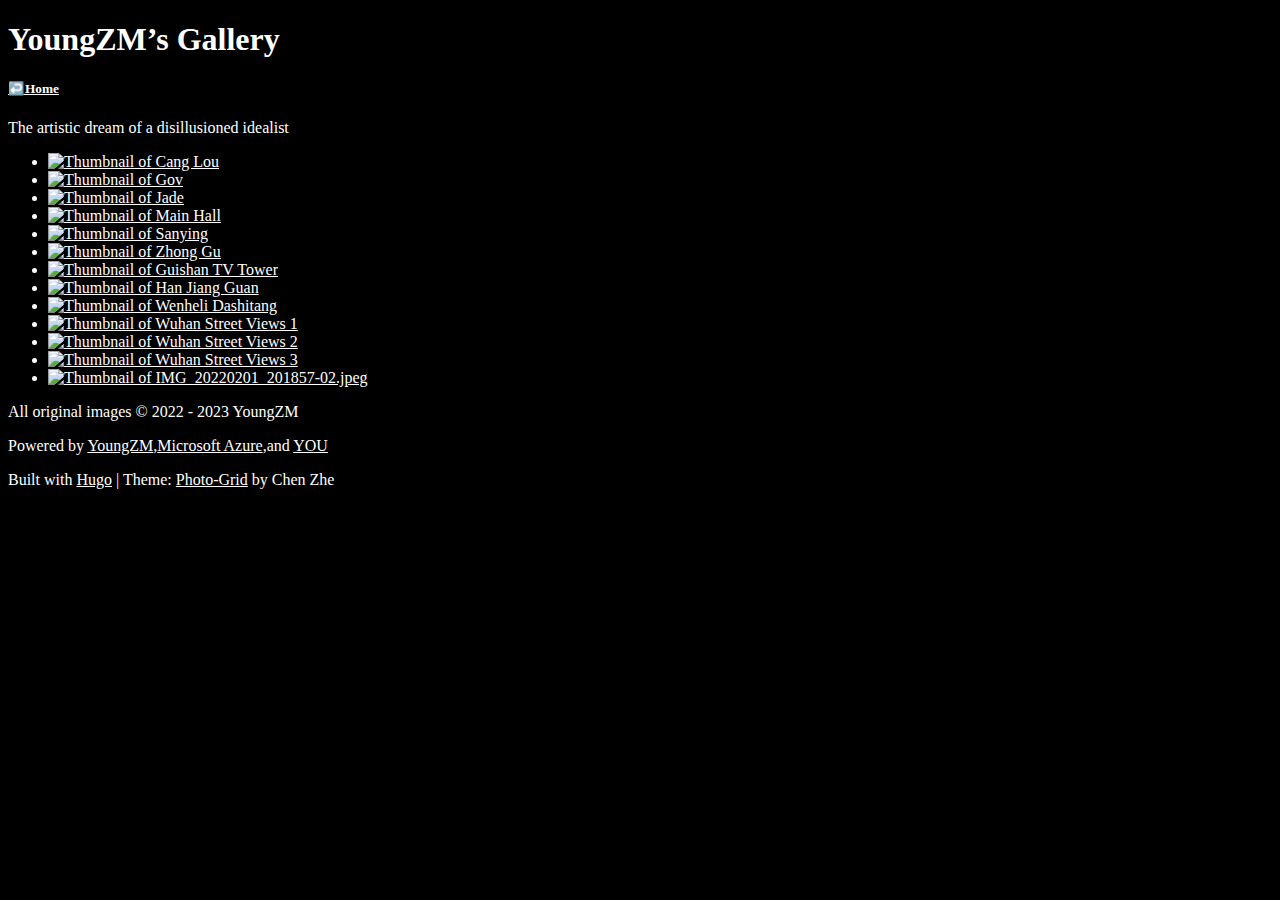
==== index.html @ 4d45a95e "deploy: youngzm339/hugo-gallery-deploy@5b8d497db329c28687cdbd434b5be86a34d26039" ====
<!DOCTYPE html>
<html lang="en-us">
	<head>
			<meta charset="UTF-8" />
		<meta http-equiv="X-UA-Compatible" content="IE=edge,chrome=1">
		<meta name="viewport" content="width=device-width, initial-scale=1.0">
		<title>YoungZM&#39;s Gallery</title>
		<meta name="description" content="The artistic dream of a disillusioned idealist" />
		<meta name="keywords" content="Hugo, Hugo theme, grid theme, gallery" />
		<meta name="author" content="YoungZM" />
		
		<meta name="generator" content="Hugo 0.110.0">
		<style>
		body {
			background: #000000;
			color: #FFFFFF;
		}
		a {
			color: #FFFFFF;
		}
		button {
			color: #FFFFFF;
		}
		</style>
		<link rel="stylesheet" type="text/css" href="https://fonts.googleapis.com/css?family=Lato:300,400,700" />
		<link rel="stylesheet" type="text/css" href="/css/default.min.css" />
		<link rel="stylesheet" type="text/css" href="/css/component.min.css" />
		
		<script src="/js/modernizr.custom.js"></script>

	
<script type="application/javascript">
var doNotTrack = false;
if (!doNotTrack) {
	(function(i,s,o,g,r,a,m){i['GoogleAnalyticsObject']=r;i[r]=i[r]||function(){
	(i[r].q=i[r].q||[]).push(arguments)},i[r].l=1*new Date();a=s.createElement(o),
	m=s.getElementsByTagName(o)[0];a.async=1;a.src=g;m.parentNode.insertBefore(a,m)
	})(window,document,'script','https://www.google-analytics.com/analytics.js','ga');
	ga('create', 'UA-170465513-1', 'auto');
	
	ga('send', 'pageview');
}
</script>
	</head>
	<body>
		<div class="container">	
							<header class="clearfix">
				<h1>YoungZM&rsquo;s Gallery</h1>
				<h5><a href="/">↩️Home</a></h5>
				<span style="text-align: center;">The artistic dream of a disillusioned idealist</span>
			</header>
			<div class="main">
				<ul id="og-grid" class="og-grid">
					<li>
						<a href="#" data-largesrc="/photo/2021-henan-museum/item304.jpg"
						data-title="Cang Lou"
						data-is-video="false"
						data-description=""
						 data-collection="2021-Henan-Museum"
						data-exif="<li>Xiaomi Redmi Note 7</li><li>S.S. 0.024995s</li><li>A. f/1.8</li><li>ISO 413</li><li>Taken at 2021-5-21 09:59</li>"><img class="lazy" data-src="/photo/2021-henan-museum/item304_hu1cefb9a18eff7c5864fa4cf7e523b60e_4931268_0x250_resize_q75_box.jpg" style="width:333px;" alt="Thumbnail of Cang Lou"/>
						</a>
					</li>
					<li>
						<a href="#" data-largesrc="/photo/2021-henan-museum/item219.jpg"
						data-title="Gov"
						data-is-video="false"
						data-description=""
						 data-collection="2021-Henan-Museum"
						data-exif="<li>Xiaomi Redmi Note 7</li><li>S.S. 0.007996s</li><li>A. f/1.8</li><li>ISO 436</li><li>Taken at 2021-5-21 10:46</li>"><img class="lazy" data-src="/photo/2021-henan-museum/item219_hu27002a6e3e2ff26f349b7cd6f21d5323_4354109_0x250_resize_q75_box.jpg" style="width:333px;" alt="Thumbnail of Gov"/>
						</a>
					</li>
					<li>
						<a href="#" data-largesrc="/photo/2021-henan-museum/item208.jpg"
						data-title="Jade"
						data-is-video="false"
						data-description=""
						 data-collection="2021-Henan-Museum"
						data-exif="<li>Xiaomi Redmi Note 7</li><li>S.S. 0.016656s</li><li>A. f/1.8</li><li>ISO 396</li><li>Taken at 2021-5-21 10:34</li>"><img class="lazy" data-src="/photo/2021-henan-museum/item208_huc741c69f7e198f8eee01d80633b1378d_4053137_0x250_resize_q75_box.jpg" style="width:333px;" alt="Thumbnail of Jade"/>
						</a>
					</li>
					<li>
						<a href="#" data-largesrc="/photo/2021-henan-museum/main-hall.jpg"
						data-title="Main Hall"
						data-is-video="false"
						data-description=""
						 data-collection="2021-Henan-Museum"
						data-exif="<li>Xiaomi Redmi Note 7</li><li>S.S. 0.007996s</li><li>A. f/1.8</li><li>ISO 189</li><li>Taken at 2021-5-21 09:51</li>"><img class="lazy" data-src="/photo/2021-henan-museum/main-hall_hua1b3e83f3f43bbb58b86e93b81e86def_4133175_0x250_resize_q75_box.jpg" style="width:333px;" alt="Thumbnail of Main Hall"/>
						</a>
					</li>
					<li>
						<a href="#" data-largesrc="/photo/2021-henan-museum/item302.jpg"
						data-title="Sanying"
						data-is-video="false"
						data-description=""
						 data-collection="2021-Henan-Museum"
						data-exif="<li>Xiaomi Redmi Note 7</li><li>S.S. 0.016656s</li><li>A. f/1.8</li><li>ISO 209</li><li>Taken at 2021-5-21 10:25</li>"><img class="lazy" data-src="/photo/2021-henan-museum/item302_hu2232cd008fb711e13370cb4274764689_4575422_0x250_resize_q75_box.jpg" style="width:333px;" alt="Thumbnail of Sanying"/>
						</a>
					</li>
					<li>
						<a href="#" data-largesrc="/photo/2021-henan-museum/item218.jpg"
						data-title="Zhong Gu"
						data-is-video="false"
						data-description=""
						 data-collection="2021-Henan-Museum"
						data-exif="<li>Xiaomi Redmi Note 7</li><li>S.S. 0.033323s</li><li>A. f/1.8</li><li>ISO 180</li><li>Taken at 2021-5-21 10:31</li>"><img class="lazy" data-src="/photo/2021-henan-museum/item218_hu542c53d6343911f0be669db02f512012_4735029_0x250_resize_q75_box.jpg" style="width:333px;" alt="Thumbnail of Zhong Gu"/>
						</a>
					</li>
					<li>
						<a href="#" data-largesrc="/photo/2021-wuhan-trip/item459.jpg"
						data-title="Guishan TV Tower"
						data-is-video="false"
						data-description=""
						 data-collection="2021-Wuhan-Trip"
						data-exif="<li>Xiaomi M2101K9C</li><li>S.S. 0.00022s</li><li>A. f/1.79</li><li>ISO 45</li><li>Taken at 2021-7-7 16:52</li>"><img class="lazy" data-src="/photo/2021-wuhan-trip/item459_hu4c0c2448df2a35a9c703a07d252bd534_2385881_0x250_resize_q75_box.jpg" style="width:334px;" alt="Thumbnail of Guishan TV Tower"/>
						</a>
					</li>
					<li>
						<a href="#" data-largesrc="/photo/2021-wuhan-trip/item367.jpg"
						data-title="Han Jiang Guan"
						data-is-video="false"
						data-description=""
						 data-collection="2021-Wuhan-Trip"
						data-exif="<li>Xiaomi M2101K9C</li><li>S.S. 0.008s</li><li>A. f/1.79</li><li>ISO 58</li><li>Taken at 2021-7-7 18:44</li>"><img class="lazy" data-src="/photo/2021-wuhan-trip/item367_hu241d218c7ae2d2143e0344cd7df02c43_4285690_0x250_resize_q75_box.jpg" style="width:334px;" alt="Thumbnail of Han Jiang Guan"/>
						</a>
					</li>
					<li>
						<a href="#" data-largesrc="/photo/2021-wuhan-trip/item568.jpg"
						data-title="Wenheli Dashitang"
						data-is-video="false"
						data-description=""
						 data-collection="2021-Wuhan-Trip"
						data-exif="<li>Xiaomi M2101K9C</li><li>S.S. 0.005972s</li><li>A. f/1.79</li><li>ISO 50</li><li>Taken at 2021-7-7 18:30</li>"><img class="lazy" data-src="/photo/2021-wuhan-trip/item568_hub222c3f3adc4704d42e109a000c5018b_4669324_0x250_resize_q75_box.jpg" style="width:334px;" alt="Thumbnail of Wenheli Dashitang"/>
						</a>
					</li>
					<li>
						<a href="#" data-largesrc="/photo/2021-wuhan-trip/item610.jpg"
						data-title="Wuhan Street Views 1"
						data-is-video="false"
						data-description=""
						 data-collection="2021-Wuhan-Trip"
						data-exif="<li>Xiaomi M2101K9C</li><li>S.S. 0.007884s</li><li>A. f/1.79</li><li>ISO 51</li><li>Taken at 2021-7-7 18:25</li>"><img class="lazy" data-src="/photo/2021-wuhan-trip/item610_hu2e4ecb0fe080d9f2da6f076b405ec167_5056903_0x250_resize_q75_box.jpg" style="width:334px;" alt="Thumbnail of Wuhan Street Views 1"/>
						</a>
					</li>
					<li>
						<a href="#" data-largesrc="/photo/2021-wuhan-trip/item669.jpg"
						data-title="Wuhan Street Views 2"
						data-is-video="false"
						data-description=""
						 data-collection="2021-Wuhan-Trip"
						data-exif="<li>Xiaomi M2101K9C</li><li>S.S. 0.002495s</li><li>A. f/1.79</li><li>ISO 49</li><li>Taken at 2021-7-8 10:45</li>"><img class="lazy" data-src="/photo/2021-wuhan-trip/item669_hu4acc87e3d85fd0e1ab5487d5c3b04c9f_5501176_0x250_resize_q75_box.jpg" style="width:334px;" alt="Thumbnail of Wuhan Street Views 2"/>
						</a>
					</li>
					<li>
						<a href="#" data-largesrc="/photo/2021-wuhan-trip/item845~2.jpg"
						data-title="Wuhan Street Views 3"
						data-is-video="false"
						data-description=""
						 data-collection="2021-Wuhan-Trip"
						data-exif="<li>Xiaomi M2101K9C</li><li>S.S. 0.005485s</li><li>A. f/1.79</li><li>ISO 63</li><li>Taken at 2021-7-7 18:02</li>"><img class="lazy" data-src="/photo/2021-wuhan-trip/item845~2_hu41756fc2dd6af9fa23702ac3cb8db586_772191_0x250_resize_q75_box.jpg" style="width:302px;" alt="Thumbnail of Wuhan Street Views 3"/>
						</a>
					</li>
					<li>
						<a href="#" data-largesrc="/photo/2022-springfestival/IMG_20220201_201857-02.jpeg"
						data-title="IMG_20220201_201857-02.jpeg"
						data-is-video="false"
						data-description=""
						 data-collection="2021-Wuhan-Trip"
						data-exif="<li>Xiaomi Redmi Note 7</li><li>S.S. 1/60s</li><li>A. f/1.8</li><li>ISO 217</li><li>Taken at 2022-2-1 20:18</li>"><img class="lazy" data-src="/photo/2022-springfestival/IMG_20220201_201857-02_hudb1438cceafd74378f553384df362512_1247840_0x250_resize_q75_box.jpeg" style="width:180px;" alt="Thumbnail of IMG_20220201_201857-02.jpeg"/>
						</a>
					</li></ul>
				<footer>
	<p>All original images © 2022 - 2023 YoungZM</p>
	<p>Powered by <a href="https://youngzm.com">YoungZM</a>,<a href="https://portal.azure.com/">Microsoft Azure</a>,and <a href="#">YOU</a></p>
	<p class="credits">Built with <a href="https://gohugo.io/" target="_blank">Hugo</a>
	| Theme: <a href="https://themes.gohugo.io/photo-grid/" target="_blank">Photo-Grid</a> by Chen Zhe
	</p>
</footer>
			</div>
		</div>
				<script src="https://ajax.aspnetcdn.com/ajax/jQuery/jquery-3.5.1.min.js"></script>
		<script src="/js/main.min.js"></script>

	</body>
</html>
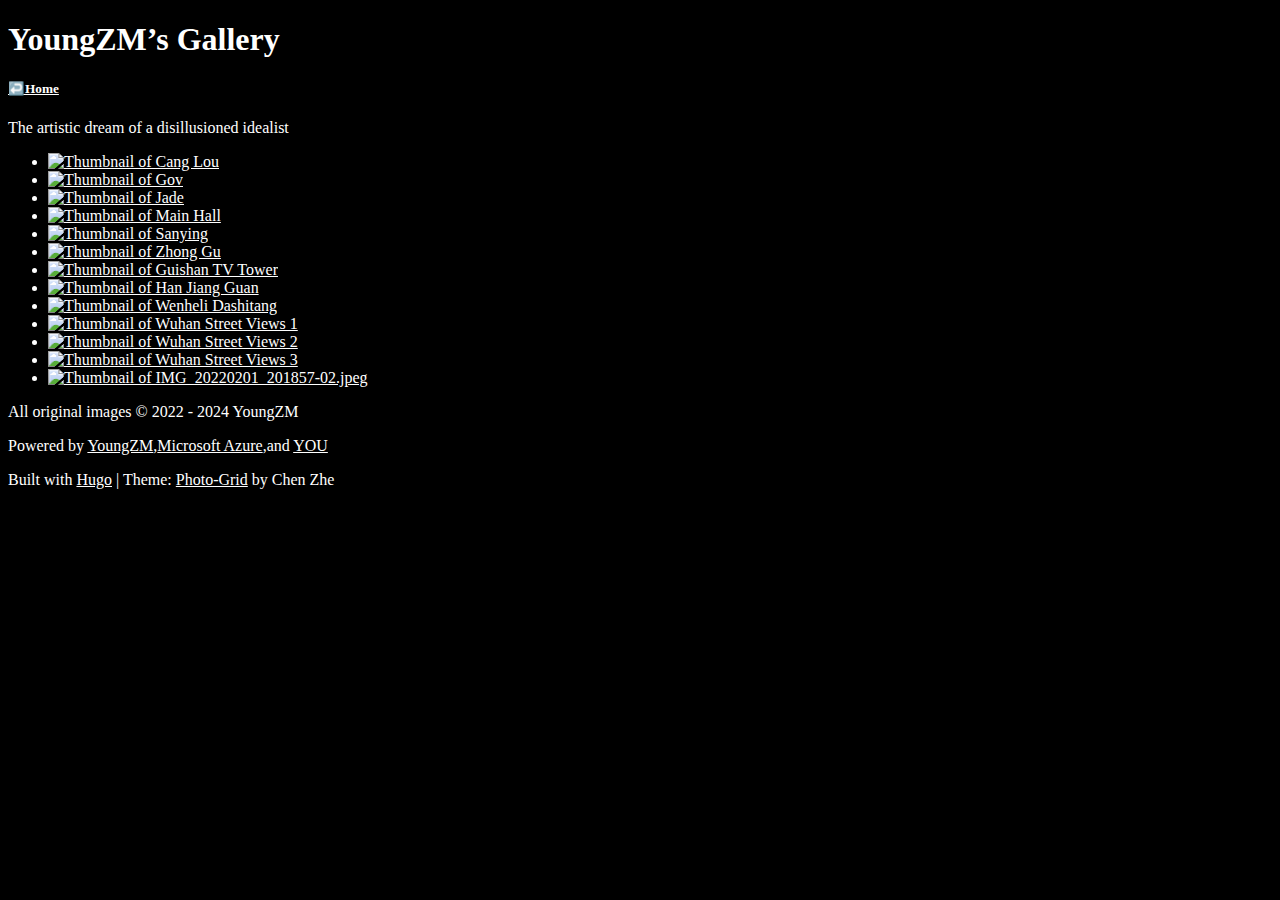
==== commit 0118b5f8: "fixconfig.toml youngzm339/gallery@ef2fcd8b160b9c8590bd1a76df3fc80f09d90829" ====
--- a/index.html
+++ b/index.html
@@ -9,7 +9,7 @@
 		<meta name="keywords" content="Hugo, Hugo theme, grid theme, gallery" />
 		<meta name="author" content="YoungZM" />
 		
-		<meta name="generator" content="Hugo 0.110.0">
+		<meta name="generator" content="Hugo 0.122.0">
 		<style>
 		body {
 			background: #000000;
@@ -23,13 +23,13 @@
 		}
 		</style>
 		<link rel="stylesheet" type="text/css" href="https://fonts.googleapis.com/css?family=Lato:300,400,700" />
-		<link rel="stylesheet" type="text/css" href="/css/default.min.css" />
-		<link rel="stylesheet" type="text/css" href="/css/component.min.css" />
+		<link rel="stylesheet" type="text/css" href="/gallery/css/default.min.css" />
+		<link rel="stylesheet" type="text/css" href="/gallery/css/component.min.css" />
 		
-		<script src="/js/modernizr.custom.js"></script>
+		<script src="/gallery/js/modernizr.custom.js"></script>
 
 	
-<script type="application/javascript">
+<script>
 var doNotTrack = false;
 if (!doNotTrack) {
 	(function(i,s,o,g,r,a,m){i['GoogleAnalyticsObject']=r;i[r]=i[r]||function(){
@@ -52,124 +52,124 @@
 			<div class="main">
 				<ul id="og-grid" class="og-grid">
 					<li>
-						<a href="#" data-largesrc="/photo/2021-henan-museum/item304.jpg"
+						<a href="#" data-largesrc="/gallery/photo/2021-henan-museum/item304.jpg"
 						data-title="Cang Lou"
 						data-is-video="false"
 						data-description=""
 						 data-collection="2021-Henan-Museum"
-						data-exif="<li>Xiaomi Redmi Note 7</li><li>S.S. 0.024995s</li><li>A. f/1.8</li><li>ISO 413</li><li>Taken at 2021-5-21 09:59</li>"><img class="lazy" data-src="/photo/2021-henan-museum/item304_hu1cefb9a18eff7c5864fa4cf7e523b60e_4931268_0x250_resize_q75_box.jpg" style="width:333px;" alt="Thumbnail of Cang Lou"/>
+						data-exif="<li>Xiaomi Redmi Note 7</li><li>S.S. 4999/200000s</li><li>A. f/1.8</li><li>ISO 413</li><li>Taken at 2021-5-21 09:59</li>"><img class="lazy" data-src="/gallery/photo/2021-henan-museum/item304_hu1cefb9a18eff7c5864fa4cf7e523b60e_4931268_0x250_resize_q75_box.jpg" style="width:333px;" alt="Thumbnail of Cang Lou"/>
 						</a>
 					</li>
 					<li>
-						<a href="#" data-largesrc="/photo/2021-henan-museum/item219.jpg"
+						<a href="#" data-largesrc="/gallery/photo/2021-henan-museum/item219.jpg"
 						data-title="Gov"
 						data-is-video="false"
 						data-description=""
 						 data-collection="2021-Henan-Museum"
-						data-exif="<li>Xiaomi Redmi Note 7</li><li>S.S. 0.007996s</li><li>A. f/1.8</li><li>ISO 436</li><li>Taken at 2021-5-21 10:46</li>"><img class="lazy" data-src="/photo/2021-henan-museum/item219_hu27002a6e3e2ff26f349b7cd6f21d5323_4354109_0x250_resize_q75_box.jpg" style="width:333px;" alt="Thumbnail of Gov"/>
+						data-exif="<li>Xiaomi Redmi Note 7</li><li>S.S. 1999/250000s</li><li>A. f/1.8</li><li>ISO 436</li><li>Taken at 2021-5-21 10:46</li>"><img class="lazy" data-src="/gallery/photo/2021-henan-museum/item219_hu27002a6e3e2ff26f349b7cd6f21d5323_4354109_0x250_resize_q75_box.jpg" style="width:333px;" alt="Thumbnail of Gov"/>
 						</a>
 					</li>
 					<li>
-						<a href="#" data-largesrc="/photo/2021-henan-museum/item208.jpg"
+						<a href="#" data-largesrc="/gallery/photo/2021-henan-museum/item208.jpg"
 						data-title="Jade"
 						data-is-video="false"
 						data-description=""
 						 data-collection="2021-Henan-Museum"
-						data-exif="<li>Xiaomi Redmi Note 7</li><li>S.S. 0.016656s</li><li>A. f/1.8</li><li>ISO 396</li><li>Taken at 2021-5-21 10:34</li>"><img class="lazy" data-src="/photo/2021-henan-museum/item208_huc741c69f7e198f8eee01d80633b1378d_4053137_0x250_resize_q75_box.jpg" style="width:333px;" alt="Thumbnail of Jade"/>
+						data-exif="<li>Xiaomi Redmi Note 7</li><li>S.S. 1041/62500s</li><li>A. f/1.8</li><li>ISO 396</li><li>Taken at 2021-5-21 10:34</li>"><img class="lazy" data-src="/gallery/photo/2021-henan-museum/item208_huc741c69f7e198f8eee01d80633b1378d_4053137_0x250_resize_q75_box.jpg" style="width:333px;" alt="Thumbnail of Jade"/>
 						</a>
 					</li>
 					<li>
-						<a href="#" data-largesrc="/photo/2021-henan-museum/main-hall.jpg"
+						<a href="#" data-largesrc="/gallery/photo/2021-henan-museum/main-hall.jpg"
 						data-title="Main Hall"
 						data-is-video="false"
 						data-description=""
 						 data-collection="2021-Henan-Museum"
-						data-exif="<li>Xiaomi Redmi Note 7</li><li>S.S. 0.007996s</li><li>A. f/1.8</li><li>ISO 189</li><li>Taken at 2021-5-21 09:51</li>"><img class="lazy" data-src="/photo/2021-henan-museum/main-hall_hua1b3e83f3f43bbb58b86e93b81e86def_4133175_0x250_resize_q75_box.jpg" style="width:333px;" alt="Thumbnail of Main Hall"/>
+						data-exif="<li>Xiaomi Redmi Note 7</li><li>S.S. 1999/250000s</li><li>A. f/1.8</li><li>ISO 189</li><li>Taken at 2021-5-21 09:51</li>"><img class="lazy" data-src="/gallery/photo/2021-henan-museum/main-hall_hua1b3e83f3f43bbb58b86e93b81e86def_4133175_0x250_resize_q75_box.jpg" style="width:333px;" alt="Thumbnail of Main Hall"/>
 						</a>
 					</li>
 					<li>
-						<a href="#" data-largesrc="/photo/2021-henan-museum/item302.jpg"
+						<a href="#" data-largesrc="/gallery/photo/2021-henan-museum/item302.jpg"
 						data-title="Sanying"
 						data-is-video="false"
 						data-description=""
 						 data-collection="2021-Henan-Museum"
-						data-exif="<li>Xiaomi Redmi Note 7</li><li>S.S. 0.016656s</li><li>A. f/1.8</li><li>ISO 209</li><li>Taken at 2021-5-21 10:25</li>"><img class="lazy" data-src="/photo/2021-henan-museum/item302_hu2232cd008fb711e13370cb4274764689_4575422_0x250_resize_q75_box.jpg" style="width:333px;" alt="Thumbnail of Sanying"/>
+						data-exif="<li>Xiaomi Redmi Note 7</li><li>S.S. 1041/62500s</li><li>A. f/1.8</li><li>ISO 209</li><li>Taken at 2021-5-21 10:25</li>"><img class="lazy" data-src="/gallery/photo/2021-henan-museum/item302_hu2232cd008fb711e13370cb4274764689_4575422_0x250_resize_q75_box.jpg" style="width:333px;" alt="Thumbnail of Sanying"/>
 						</a>
 					</li>
 					<li>
-						<a href="#" data-largesrc="/photo/2021-henan-museum/item218.jpg"
+						<a href="#" data-largesrc="/gallery/photo/2021-henan-museum/item218.jpg"
 						data-title="Zhong Gu"
 						data-is-video="false"
 						data-description=""
 						 data-collection="2021-Henan-Museum"
-						data-exif="<li>Xiaomi Redmi Note 7</li><li>S.S. 0.033323s</li><li>A. f/1.8</li><li>ISO 180</li><li>Taken at 2021-5-21 10:31</li>"><img class="lazy" data-src="/photo/2021-henan-museum/item218_hu542c53d6343911f0be669db02f512012_4735029_0x250_resize_q75_box.jpg" style="width:333px;" alt="Thumbnail of Zhong Gu"/>
+						data-exif="<li>Xiaomi Redmi Note 7</li><li>S.S. 33323/1000000s</li><li>A. f/1.8</li><li>ISO 180</li><li>Taken at 2021-5-21 10:31</li>"><img class="lazy" data-src="/gallery/photo/2021-henan-museum/item218_hu542c53d6343911f0be669db02f512012_4735029_0x250_resize_q75_box.jpg" style="width:333px;" alt="Thumbnail of Zhong Gu"/>
 						</a>
 					</li>
 					<li>
-						<a href="#" data-largesrc="/photo/2021-wuhan-trip/item459.jpg"
+						<a href="#" data-largesrc="/gallery/photo/2021-wuhan-trip/item459.jpg"
 						data-title="Guishan TV Tower"
 						data-is-video="false"
 						data-description=""
 						 data-collection="2021-Wuhan-Trip"
-						data-exif="<li>Xiaomi M2101K9C</li><li>S.S. 0.00022s</li><li>A. f/1.79</li><li>ISO 45</li><li>Taken at 2021-7-7 16:52</li>"><img class="lazy" data-src="/photo/2021-wuhan-trip/item459_hu4c0c2448df2a35a9c703a07d252bd534_2385881_0x250_resize_q75_box.jpg" style="width:334px;" alt="Thumbnail of Guishan TV Tower"/>
+						data-exif="<li>Xiaomi M2101K9C</li><li>S.S. 11/50000s</li><li>A. f/1.79</li><li>ISO 45</li><li>Taken at 2021-7-7 16:52</li>"><img class="lazy" data-src="/gallery/photo/2021-wuhan-trip/item459_hu4c0c2448df2a35a9c703a07d252bd534_2385881_0x250_resize_q75_box.jpg" style="width:334px;" alt="Thumbnail of Guishan TV Tower"/>
 						</a>
 					</li>
 					<li>
-						<a href="#" data-largesrc="/photo/2021-wuhan-trip/item367.jpg"
+						<a href="#" data-largesrc="/gallery/photo/2021-wuhan-trip/item367.jpg"
 						data-title="Han Jiang Guan"
 						data-is-video="false"
 						data-description=""
 						 data-collection="2021-Wuhan-Trip"
-						data-exif="<li>Xiaomi M2101K9C</li><li>S.S. 0.008s</li><li>A. f/1.79</li><li>ISO 58</li><li>Taken at 2021-7-7 18:44</li>"><img class="lazy" data-src="/photo/2021-wuhan-trip/item367_hu241d218c7ae2d2143e0344cd7df02c43_4285690_0x250_resize_q75_box.jpg" style="width:334px;" alt="Thumbnail of Han Jiang Guan"/>
+						data-exif="<li>Xiaomi M2101K9C</li><li>S.S. 1/125s</li><li>A. f/1.79</li><li>ISO 58</li><li>Taken at 2021-7-7 18:44</li>"><img class="lazy" data-src="/gallery/photo/2021-wuhan-trip/item367_hu241d218c7ae2d2143e0344cd7df02c43_4285690_0x250_resize_q75_box.jpg" style="width:334px;" alt="Thumbnail of Han Jiang Guan"/>
 						</a>
 					</li>
 					<li>
-						<a href="#" data-largesrc="/photo/2021-wuhan-trip/item568.jpg"
+						<a href="#" data-largesrc="/gallery/photo/2021-wuhan-trip/item568.jpg"
 						data-title="Wenheli Dashitang"
 						data-is-video="false"
 						data-description=""
 						 data-collection="2021-Wuhan-Trip"
-						data-exif="<li>Xiaomi M2101K9C</li><li>S.S. 0.005972s</li><li>A. f/1.79</li><li>ISO 50</li><li>Taken at 2021-7-7 18:30</li>"><img class="lazy" data-src="/photo/2021-wuhan-trip/item568_hub222c3f3adc4704d42e109a000c5018b_4669324_0x250_resize_q75_box.jpg" style="width:334px;" alt="Thumbnail of Wenheli Dashitang"/>
+						data-exif="<li>Xiaomi M2101K9C</li><li>S.S. 1493/250000s</li><li>A. f/1.79</li><li>ISO 50</li><li>Taken at 2021-7-7 18:30</li>"><img class="lazy" data-src="/gallery/photo/2021-wuhan-trip/item568_hub222c3f3adc4704d42e109a000c5018b_4669324_0x250_resize_q75_box.jpg" style="width:334px;" alt="Thumbnail of Wenheli Dashitang"/>
 						</a>
 					</li>
 					<li>
-						<a href="#" data-largesrc="/photo/2021-wuhan-trip/item610.jpg"
+						<a href="#" data-largesrc="/gallery/photo/2021-wuhan-trip/item610.jpg"
 						data-title="Wuhan Street Views 1"
 						data-is-video="false"
 						data-description=""
 						 data-collection="2021-Wuhan-Trip"
-						data-exif="<li>Xiaomi M2101K9C</li><li>S.S. 0.007884s</li><li>A. f/1.79</li><li>ISO 51</li><li>Taken at 2021-7-7 18:25</li>"><img class="lazy" data-src="/photo/2021-wuhan-trip/item610_hu2e4ecb0fe080d9f2da6f076b405ec167_5056903_0x250_resize_q75_box.jpg" style="width:334px;" alt="Thumbnail of Wuhan Street Views 1"/>
+						data-exif="<li>Xiaomi M2101K9C</li><li>S.S. 1971/250000s</li><li>A. f/1.79</li><li>ISO 51</li><li>Taken at 2021-7-7 18:25</li>"><img class="lazy" data-src="/gallery/photo/2021-wuhan-trip/item610_hu2e4ecb0fe080d9f2da6f076b405ec167_5056903_0x250_resize_q75_box.jpg" style="width:334px;" alt="Thumbnail of Wuhan Street Views 1"/>
 						</a>
 					</li>
 					<li>
-						<a href="#" data-largesrc="/photo/2021-wuhan-trip/item669.jpg"
+						<a href="#" data-largesrc="/gallery/photo/2021-wuhan-trip/item669.jpg"
 						data-title="Wuhan Street Views 2"
 						data-is-video="false"
 						data-description=""
 						 data-collection="2021-Wuhan-Trip"
-						data-exif="<li>Xiaomi M2101K9C</li><li>S.S. 0.002495s</li><li>A. f/1.79</li><li>ISO 49</li><li>Taken at 2021-7-8 10:45</li>"><img class="lazy" data-src="/photo/2021-wuhan-trip/item669_hu4acc87e3d85fd0e1ab5487d5c3b04c9f_5501176_0x250_resize_q75_box.jpg" style="width:334px;" alt="Thumbnail of Wuhan Street Views 2"/>
+						data-exif="<li>Xiaomi M2101K9C</li><li>S.S. 499/200000s</li><li>A. f/1.79</li><li>ISO 49</li><li>Taken at 2021-7-8 10:45</li>"><img class="lazy" data-src="/gallery/photo/2021-wuhan-trip/item669_hu4acc87e3d85fd0e1ab5487d5c3b04c9f_5501176_0x250_resize_q75_box.jpg" style="width:334px;" alt="Thumbnail of Wuhan Street Views 2"/>
 						</a>
 					</li>
 					<li>
-						<a href="#" data-largesrc="/photo/2021-wuhan-trip/item845~2.jpg"
+						<a href="#" data-largesrc="/gallery/photo/2021-wuhan-trip/item845~2.jpg"
 						data-title="Wuhan Street Views 3"
 						data-is-video="false"
 						data-description=""
 						 data-collection="2021-Wuhan-Trip"
-						data-exif="<li>Xiaomi M2101K9C</li><li>S.S. 0.005485s</li><li>A. f/1.79</li><li>ISO 63</li><li>Taken at 2021-7-7 18:02</li>"><img class="lazy" data-src="/photo/2021-wuhan-trip/item845~2_hu41756fc2dd6af9fa23702ac3cb8db586_772191_0x250_resize_q75_box.jpg" style="width:302px;" alt="Thumbnail of Wuhan Street Views 3"/>
+						data-exif="<li>Xiaomi M2101K9C</li><li>S.S. 1097/200000s</li><li>A. f/1.79</li><li>ISO 63</li><li>Taken at 2021-7-7 18:02</li>"><img class="lazy" data-src="/gallery/photo/2021-wuhan-trip/item845~2_hu41756fc2dd6af9fa23702ac3cb8db586_772191_0x250_resize_q75_box.jpg" style="width:302px;" alt="Thumbnail of Wuhan Street Views 3"/>
 						</a>
 					</li>
 					<li>
-						<a href="#" data-largesrc="/photo/2022-springfestival/IMG_20220201_201857-02.jpeg"
+						<a href="#" data-largesrc="/gallery/photo/2022-springfestival/IMG_20220201_201857-02.jpeg"
 						data-title="IMG_20220201_201857-02.jpeg"
 						data-is-video="false"
 						data-description=""
 						 data-collection="2021-Wuhan-Trip"
-						data-exif="<li>Xiaomi Redmi Note 7</li><li>S.S. 1/60s</li><li>A. f/1.8</li><li>ISO 217</li><li>Taken at 2022-2-1 20:18</li>"><img class="lazy" data-src="/photo/2022-springfestival/IMG_20220201_201857-02_hudb1438cceafd74378f553384df362512_1247840_0x250_resize_q75_box.jpeg" style="width:180px;" alt="Thumbnail of IMG_20220201_201857-02.jpeg"/>
+						data-exif="<li>Xiaomi Redmi Note 7</li><li>S.S. 1/60s</li><li>A. f/1.8</li><li>ISO 217</li><li>Taken at 2022-2-1 20:18</li>"><img class="lazy" data-src="/gallery/photo/2022-springfestival/IMG_20220201_201857-02_hudb1438cceafd74378f553384df362512_1247840_0x250_resize_q75_box.jpeg" style="width:180px;" alt="Thumbnail of IMG_20220201_201857-02.jpeg"/>
 						</a>
 					</li></ul>
 				<footer>
-	<p>All original images © 2022 - 2023 YoungZM</p>
+	<p>All original images © 2022 - 2024 YoungZM</p>
 	<p>Powered by <a href="https://youngzm.com">YoungZM</a>,<a href="https://portal.azure.com/">Microsoft Azure</a>,and <a href="#">YOU</a></p>
 	<p class="credits">Built with <a href="https://gohugo.io/" target="_blank">Hugo</a>
 	| Theme: <a href="https://themes.gohugo.io/photo-grid/" target="_blank">Photo-Grid</a> by Chen Zhe
@@ -178,7 +178,7 @@
 			</div>
 		</div>
 				<script src="https://ajax.aspnetcdn.com/ajax/jQuery/jquery-3.5.1.min.js"></script>
-		<script src="/js/main.min.js"></script>
+		<script src="/gallery/js/main.min.js"></script>
 
 	</body>
 </html>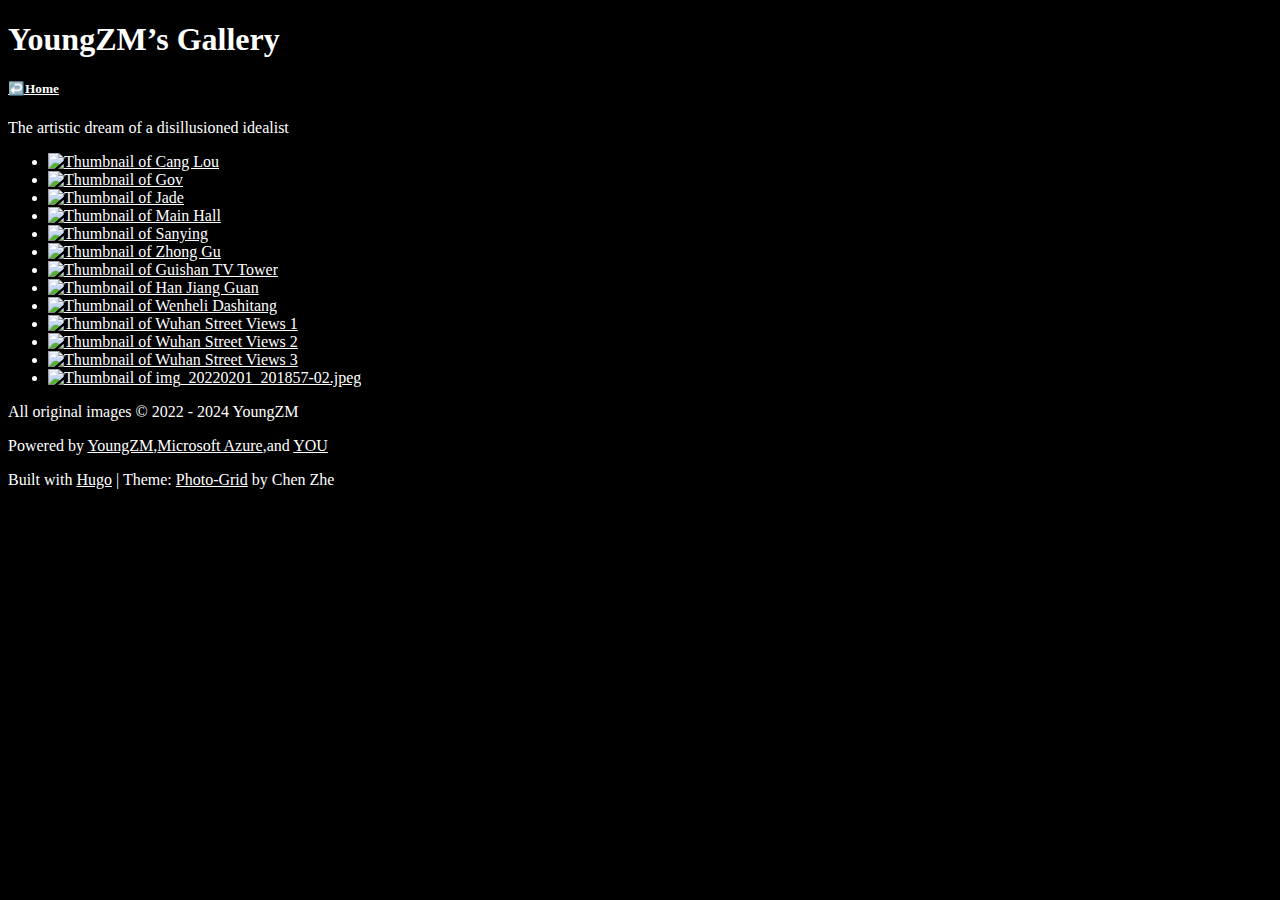
==== commit c7f5faa7: "fix:config.toml youngzm339/gallery@3464acc9ff336c9f2a6db86725f9fb5c163a81bd" ====
--- a/index.html
+++ b/index.html
@@ -9,7 +9,7 @@
 		<meta name="keywords" content="Hugo, Hugo theme, grid theme, gallery" />
 		<meta name="author" content="YoungZM" />
 		
-		<meta name="generator" content="Hugo 0.122.0">
+		<meta name="generator" content="Hugo 0.123.2">
 		<style>
 		body {
 			background: #000000;
@@ -23,10 +23,10 @@
 		}
 		</style>
 		<link rel="stylesheet" type="text/css" href="https://fonts.googleapis.com/css?family=Lato:300,400,700" />
-		<link rel="stylesheet" type="text/css" href="/gallery/css/default.min.css" />
-		<link rel="stylesheet" type="text/css" href="/gallery/css/component.min.css" />
+		<link rel="stylesheet" type="text/css" href="./css/default.min.css" />
+		<link rel="stylesheet" type="text/css" href="./css/component.min.css" />
 		
-		<script src="/gallery/js/modernizr.custom.js"></script>
+		<script src="/js/modernizr.custom.js"></script>
 
 	
 <script>
@@ -52,120 +52,120 @@
 			<div class="main">
 				<ul id="og-grid" class="og-grid">
 					<li>
-						<a href="#" data-largesrc="/gallery/photo/2021-henan-museum/item304.jpg"
+						<a href="#" data-largesrc="./photo/2021-henan-museum/item304.jpg"
 						data-title="Cang Lou"
 						data-is-video="false"
 						data-description=""
 						 data-collection="2021-Henan-Museum"
-						data-exif="<li>Xiaomi Redmi Note 7</li><li>S.S. 4999/200000s</li><li>A. f/1.8</li><li>ISO 413</li><li>Taken at 2021-5-21 09:59</li>"><img class="lazy" data-src="/gallery/photo/2021-henan-museum/item304_hu1cefb9a18eff7c5864fa4cf7e523b60e_4931268_0x250_resize_q75_box.jpg" style="width:333px;" alt="Thumbnail of Cang Lou"/>
+						data-exif="<li>Xiaomi Redmi Note 7</li><li>S.S. 4999/200000s</li><li>A. f/1.8</li><li>ISO 413</li><li>Taken at 2021-5-21 09:59</li>"><img class="lazy" data-src="./photo/2021-henan-museum/item304_hu1cefb9a18eff7c5864fa4cf7e523b60e_4931268_0x250_resize_q75_box.jpg" style="width:333px;" alt="Thumbnail of Cang Lou"/>
 						</a>
 					</li>
 					<li>
-						<a href="#" data-largesrc="/gallery/photo/2021-henan-museum/item219.jpg"
+						<a href="#" data-largesrc="./photo/2021-henan-museum/item219.jpg"
 						data-title="Gov"
 						data-is-video="false"
 						data-description=""
 						 data-collection="2021-Henan-Museum"
-						data-exif="<li>Xiaomi Redmi Note 7</li><li>S.S. 1999/250000s</li><li>A. f/1.8</li><li>ISO 436</li><li>Taken at 2021-5-21 10:46</li>"><img class="lazy" data-src="/gallery/photo/2021-henan-museum/item219_hu27002a6e3e2ff26f349b7cd6f21d5323_4354109_0x250_resize_q75_box.jpg" style="width:333px;" alt="Thumbnail of Gov"/>
+						data-exif="<li>Xiaomi Redmi Note 7</li><li>S.S. 1999/250000s</li><li>A. f/1.8</li><li>ISO 436</li><li>Taken at 2021-5-21 10:46</li>"><img class="lazy" data-src="./photo/2021-henan-museum/item219_hu27002a6e3e2ff26f349b7cd6f21d5323_4354109_0x250_resize_q75_box.jpg" style="width:333px;" alt="Thumbnail of Gov"/>
 						</a>
 					</li>
 					<li>
-						<a href="#" data-largesrc="/gallery/photo/2021-henan-museum/item208.jpg"
+						<a href="#" data-largesrc="./photo/2021-henan-museum/item208.jpg"
 						data-title="Jade"
 						data-is-video="false"
 						data-description=""
 						 data-collection="2021-Henan-Museum"
-						data-exif="<li>Xiaomi Redmi Note 7</li><li>S.S. 1041/62500s</li><li>A. f/1.8</li><li>ISO 396</li><li>Taken at 2021-5-21 10:34</li>"><img class="lazy" data-src="/gallery/photo/2021-henan-museum/item208_huc741c69f7e198f8eee01d80633b1378d_4053137_0x250_resize_q75_box.jpg" style="width:333px;" alt="Thumbnail of Jade"/>
+						data-exif="<li>Xiaomi Redmi Note 7</li><li>S.S. 1041/62500s</li><li>A. f/1.8</li><li>ISO 396</li><li>Taken at 2021-5-21 10:34</li>"><img class="lazy" data-src="./photo/2021-henan-museum/item208_huc741c69f7e198f8eee01d80633b1378d_4053137_0x250_resize_q75_box.jpg" style="width:333px;" alt="Thumbnail of Jade"/>
 						</a>
 					</li>
 					<li>
-						<a href="#" data-largesrc="/gallery/photo/2021-henan-museum/main-hall.jpg"
+						<a href="#" data-largesrc="./photo/2021-henan-museum/main-hall.jpg"
 						data-title="Main Hall"
 						data-is-video="false"
 						data-description=""
 						 data-collection="2021-Henan-Museum"
-						data-exif="<li>Xiaomi Redmi Note 7</li><li>S.S. 1999/250000s</li><li>A. f/1.8</li><li>ISO 189</li><li>Taken at 2021-5-21 09:51</li>"><img class="lazy" data-src="/gallery/photo/2021-henan-museum/main-hall_hua1b3e83f3f43bbb58b86e93b81e86def_4133175_0x250_resize_q75_box.jpg" style="width:333px;" alt="Thumbnail of Main Hall"/>
+						data-exif="<li>Xiaomi Redmi Note 7</li><li>S.S. 1999/250000s</li><li>A. f/1.8</li><li>ISO 189</li><li>Taken at 2021-5-21 09:51</li>"><img class="lazy" data-src="./photo/2021-henan-museum/main-hall_hua1b3e83f3f43bbb58b86e93b81e86def_4133175_0x250_resize_q75_box.jpg" style="width:333px;" alt="Thumbnail of Main Hall"/>
 						</a>
 					</li>
 					<li>
-						<a href="#" data-largesrc="/gallery/photo/2021-henan-museum/item302.jpg"
+						<a href="#" data-largesrc="./photo/2021-henan-museum/item302.jpg"
 						data-title="Sanying"
 						data-is-video="false"
 						data-description=""
 						 data-collection="2021-Henan-Museum"
-						data-exif="<li>Xiaomi Redmi Note 7</li><li>S.S. 1041/62500s</li><li>A. f/1.8</li><li>ISO 209</li><li>Taken at 2021-5-21 10:25</li>"><img class="lazy" data-src="/gallery/photo/2021-henan-museum/item302_hu2232cd008fb711e13370cb4274764689_4575422_0x250_resize_q75_box.jpg" style="width:333px;" alt="Thumbnail of Sanying"/>
+						data-exif="<li>Xiaomi Redmi Note 7</li><li>S.S. 1041/62500s</li><li>A. f/1.8</li><li>ISO 209</li><li>Taken at 2021-5-21 10:25</li>"><img class="lazy" data-src="./photo/2021-henan-museum/item302_hu2232cd008fb711e13370cb4274764689_4575422_0x250_resize_q75_box.jpg" style="width:333px;" alt="Thumbnail of Sanying"/>
 						</a>
 					</li>
 					<li>
-						<a href="#" data-largesrc="/gallery/photo/2021-henan-museum/item218.jpg"
+						<a href="#" data-largesrc="./photo/2021-henan-museum/item218.jpg"
 						data-title="Zhong Gu"
 						data-is-video="false"
 						data-description=""
 						 data-collection="2021-Henan-Museum"
-						data-exif="<li>Xiaomi Redmi Note 7</li><li>S.S. 33323/1000000s</li><li>A. f/1.8</li><li>ISO 180</li><li>Taken at 2021-5-21 10:31</li>"><img class="lazy" data-src="/gallery/photo/2021-henan-museum/item218_hu542c53d6343911f0be669db02f512012_4735029_0x250_resize_q75_box.jpg" style="width:333px;" alt="Thumbnail of Zhong Gu"/>
+						data-exif="<li>Xiaomi Redmi Note 7</li><li>S.S. 33323/1000000s</li><li>A. f/1.8</li><li>ISO 180</li><li>Taken at 2021-5-21 10:31</li>"><img class="lazy" data-src="./photo/2021-henan-museum/item218_hu542c53d6343911f0be669db02f512012_4735029_0x250_resize_q75_box.jpg" style="width:333px;" alt="Thumbnail of Zhong Gu"/>
 						</a>
 					</li>
 					<li>
-						<a href="#" data-largesrc="/gallery/photo/2021-wuhan-trip/item459.jpg"
+						<a href="#" data-largesrc="./photo/2021-wuhan-trip/item459.jpg"
 						data-title="Guishan TV Tower"
 						data-is-video="false"
 						data-description=""
 						 data-collection="2021-Wuhan-Trip"
-						data-exif="<li>Xiaomi M2101K9C</li><li>S.S. 11/50000s</li><li>A. f/1.79</li><li>ISO 45</li><li>Taken at 2021-7-7 16:52</li>"><img class="lazy" data-src="/gallery/photo/2021-wuhan-trip/item459_hu4c0c2448df2a35a9c703a07d252bd534_2385881_0x250_resize_q75_box.jpg" style="width:334px;" alt="Thumbnail of Guishan TV Tower"/>
+						data-exif="<li>Xiaomi M2101K9C</li><li>S.S. 11/50000s</li><li>A. f/1.79</li><li>ISO 45</li><li>Taken at 2021-7-7 16:52</li>"><img class="lazy" data-src="./photo/2021-wuhan-trip/item459_hu4c0c2448df2a35a9c703a07d252bd534_2385881_0x250_resize_q75_box.jpg" style="width:334px;" alt="Thumbnail of Guishan TV Tower"/>
 						</a>
 					</li>
 					<li>
-						<a href="#" data-largesrc="/gallery/photo/2021-wuhan-trip/item367.jpg"
+						<a href="#" data-largesrc="./photo/2021-wuhan-trip/item367.jpg"
 						data-title="Han Jiang Guan"
 						data-is-video="false"
 						data-description=""
 						 data-collection="2021-Wuhan-Trip"
-						data-exif="<li>Xiaomi M2101K9C</li><li>S.S. 1/125s</li><li>A. f/1.79</li><li>ISO 58</li><li>Taken at 2021-7-7 18:44</li>"><img class="lazy" data-src="/gallery/photo/2021-wuhan-trip/item367_hu241d218c7ae2d2143e0344cd7df02c43_4285690_0x250_resize_q75_box.jpg" style="width:334px;" alt="Thumbnail of Han Jiang Guan"/>
+						data-exif="<li>Xiaomi M2101K9C</li><li>S.S. 1/125s</li><li>A. f/1.79</li><li>ISO 58</li><li>Taken at 2021-7-7 18:44</li>"><img class="lazy" data-src="./photo/2021-wuhan-trip/item367_hu241d218c7ae2d2143e0344cd7df02c43_4285690_0x250_resize_q75_box.jpg" style="width:334px;" alt="Thumbnail of Han Jiang Guan"/>
 						</a>
 					</li>
 					<li>
-						<a href="#" data-largesrc="/gallery/photo/2021-wuhan-trip/item568.jpg"
+						<a href="#" data-largesrc="./photo/2021-wuhan-trip/item568.jpg"
 						data-title="Wenheli Dashitang"
 						data-is-video="false"
 						data-description=""
 						 data-collection="2021-Wuhan-Trip"
-						data-exif="<li>Xiaomi M2101K9C</li><li>S.S. 1493/250000s</li><li>A. f/1.79</li><li>ISO 50</li><li>Taken at 2021-7-7 18:30</li>"><img class="lazy" data-src="/gallery/photo/2021-wuhan-trip/item568_hub222c3f3adc4704d42e109a000c5018b_4669324_0x250_resize_q75_box.jpg" style="width:334px;" alt="Thumbnail of Wenheli Dashitang"/>
+						data-exif="<li>Xiaomi M2101K9C</li><li>S.S. 1493/250000s</li><li>A. f/1.79</li><li>ISO 50</li><li>Taken at 2021-7-7 18:30</li>"><img class="lazy" data-src="./photo/2021-wuhan-trip/item568_hub222c3f3adc4704d42e109a000c5018b_4669324_0x250_resize_q75_box.jpg" style="width:334px;" alt="Thumbnail of Wenheli Dashitang"/>
 						</a>
 					</li>
 					<li>
-						<a href="#" data-largesrc="/gallery/photo/2021-wuhan-trip/item610.jpg"
+						<a href="#" data-largesrc="./photo/2021-wuhan-trip/item610.jpg"
 						data-title="Wuhan Street Views 1"
 						data-is-video="false"
 						data-description=""
 						 data-collection="2021-Wuhan-Trip"
-						data-exif="<li>Xiaomi M2101K9C</li><li>S.S. 1971/250000s</li><li>A. f/1.79</li><li>ISO 51</li><li>Taken at 2021-7-7 18:25</li>"><img class="lazy" data-src="/gallery/photo/2021-wuhan-trip/item610_hu2e4ecb0fe080d9f2da6f076b405ec167_5056903_0x250_resize_q75_box.jpg" style="width:334px;" alt="Thumbnail of Wuhan Street Views 1"/>
+						data-exif="<li>Xiaomi M2101K9C</li><li>S.S. 1971/250000s</li><li>A. f/1.79</li><li>ISO 51</li><li>Taken at 2021-7-7 18:25</li>"><img class="lazy" data-src="./photo/2021-wuhan-trip/item610_hu2e4ecb0fe080d9f2da6f076b405ec167_5056903_0x250_resize_q75_box.jpg" style="width:334px;" alt="Thumbnail of Wuhan Street Views 1"/>
 						</a>
 					</li>
 					<li>
-						<a href="#" data-largesrc="/gallery/photo/2021-wuhan-trip/item669.jpg"
+						<a href="#" data-largesrc="./photo/2021-wuhan-trip/item669.jpg"
 						data-title="Wuhan Street Views 2"
 						data-is-video="false"
 						data-description=""
 						 data-collection="2021-Wuhan-Trip"
-						data-exif="<li>Xiaomi M2101K9C</li><li>S.S. 499/200000s</li><li>A. f/1.79</li><li>ISO 49</li><li>Taken at 2021-7-8 10:45</li>"><img class="lazy" data-src="/gallery/photo/2021-wuhan-trip/item669_hu4acc87e3d85fd0e1ab5487d5c3b04c9f_5501176_0x250_resize_q75_box.jpg" style="width:334px;" alt="Thumbnail of Wuhan Street Views 2"/>
+						data-exif="<li>Xiaomi M2101K9C</li><li>S.S. 499/200000s</li><li>A. f/1.79</li><li>ISO 49</li><li>Taken at 2021-7-8 10:45</li>"><img class="lazy" data-src="./photo/2021-wuhan-trip/item669_hu4acc87e3d85fd0e1ab5487d5c3b04c9f_5501176_0x250_resize_q75_box.jpg" style="width:334px;" alt="Thumbnail of Wuhan Street Views 2"/>
 						</a>
 					</li>
 					<li>
-						<a href="#" data-largesrc="/gallery/photo/2021-wuhan-trip/item845~2.jpg"
+						<a href="#" data-largesrc="./photo/2021-wuhan-trip/item845~2.jpg"
 						data-title="Wuhan Street Views 3"
 						data-is-video="false"
 						data-description=""
 						 data-collection="2021-Wuhan-Trip"
-						data-exif="<li>Xiaomi M2101K9C</li><li>S.S. 1097/200000s</li><li>A. f/1.79</li><li>ISO 63</li><li>Taken at 2021-7-7 18:02</li>"><img class="lazy" data-src="/gallery/photo/2021-wuhan-trip/item845~2_hu41756fc2dd6af9fa23702ac3cb8db586_772191_0x250_resize_q75_box.jpg" style="width:302px;" alt="Thumbnail of Wuhan Street Views 3"/>
+						data-exif="<li>Xiaomi M2101K9C</li><li>S.S. 1097/200000s</li><li>A. f/1.79</li><li>ISO 63</li><li>Taken at 2021-7-7 18:02</li>"><img class="lazy" data-src="./photo/2021-wuhan-trip/item845~2_hu41756fc2dd6af9fa23702ac3cb8db586_772191_0x250_resize_q75_box.jpg" style="width:302px;" alt="Thumbnail of Wuhan Street Views 3"/>
 						</a>
 					</li>
 					<li>
-						<a href="#" data-largesrc="/gallery/photo/2022-springfestival/IMG_20220201_201857-02.jpeg"
-						data-title="IMG_20220201_201857-02.jpeg"
+						<a href="#" data-largesrc="./photo/2022-springfestival/IMG_20220201_201857-02.jpeg"
+						data-title="img_20220201_201857-02.jpeg"
 						data-is-video="false"
 						data-description=""
 						 data-collection="2021-Wuhan-Trip"
-						data-exif="<li>Xiaomi Redmi Note 7</li><li>S.S. 1/60s</li><li>A. f/1.8</li><li>ISO 217</li><li>Taken at 2022-2-1 20:18</li>"><img class="lazy" data-src="/gallery/photo/2022-springfestival/IMG_20220201_201857-02_hudb1438cceafd74378f553384df362512_1247840_0x250_resize_q75_box.jpeg" style="width:180px;" alt="Thumbnail of IMG_20220201_201857-02.jpeg"/>
+						data-exif="<li>Xiaomi Redmi Note 7</li><li>S.S. 1/60s</li><li>A. f/1.8</li><li>ISO 217</li><li>Taken at 2022-2-1 20:18</li>"><img class="lazy" data-src="./photo/2022-springfestival/IMG_20220201_201857-02_hudb1438cceafd74378f553384df362512_1247840_0x250_resize_q75_box.jpeg" style="width:180px;" alt="Thumbnail of img_20220201_201857-02.jpeg"/>
 						</a>
 					</li></ul>
 				<footer>
@@ -178,7 +178,7 @@
 			</div>
 		</div>
 				<script src="https://ajax.aspnetcdn.com/ajax/jQuery/jquery-3.5.1.min.js"></script>
-		<script src="/gallery/js/main.min.js"></script>
+		<script src="./js/main.min.js"></script>
 
 	</body>
 </html>